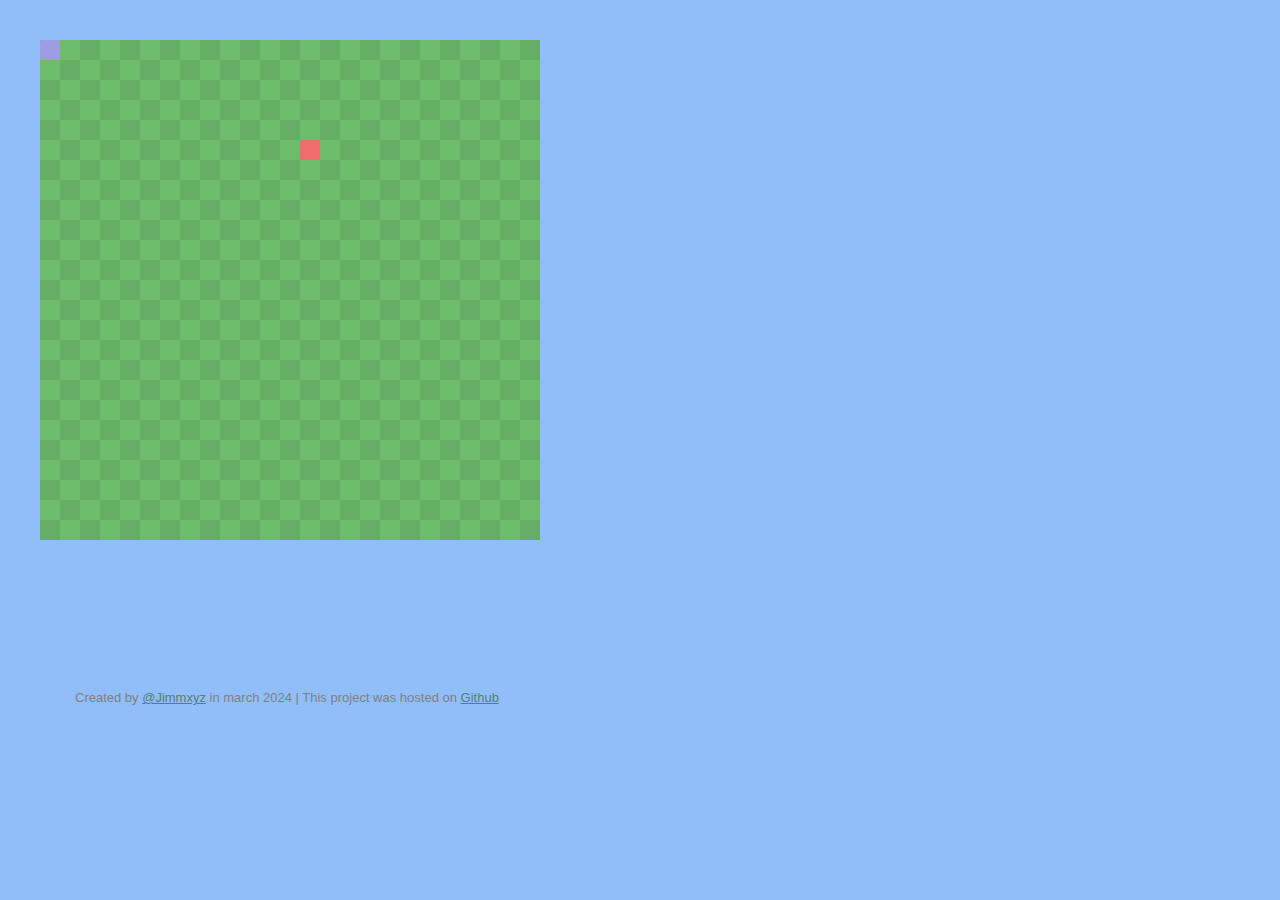
==== index.html @ b642618a "Update and rename main.html to index.html" ====
<!doctype html>
<html lang="en">
  <head>
    <script src="script.js" defer></script>
    <link href="grid.css" rel="stylesheet">
    <title>Snake Legacy</title>
  </head>

  <body>
    <div id="timeContainer"></div>
    <div id="AppleCount"></div>
    <div>
      <div id="container">
        <div id="backgroundContainer"></div>
        <div id="head" class="snakeBody"></div>
        <div id="Apple" class="apple"></div>
      </div>
    </div>
    <div>
      <p id="Credit">Created by <a href="https://github.com/Jimmxyz">@Jimmxyz</a> in march 2024 | This project was hosted on <a href="https://github.com/Jimmxyz">Github</a></p>
    </div>


  </body>
</html>
---- grid.css ----
body{
    margin:0px;
    background-color: rgb(145, 190, 249);
}
#container {
    margin-top: 40px;
    margin-left: 40px;
    width: 500px;
    height: 500px;
    background-color: rgb(108, 188, 108);
}
#head{
    background-color: rgb(115, 115, 185) !important;
}
.snakeBody{
    position: absolute;
    width: 20px;
    height: 20px;
    border-radius: 10%;
    background-color: rgb(157, 157, 225);
}
.apple{
    position: absolute;
    width: 20px;
    height: 20px;
    border-radius: 10%;
    background-color: rgb(241, 109, 109);
}
#Scored{
    margin: 0px;
    background-color: rgb(141, 177, 81);
    width: 500px;
    height: 50px;
}
.backgroundsSquare{
    position: absolute;
    width: 20px;
    height: 20px;
    background-color: rgb(102, 173, 102);
}
#Credit{
    position: absolute;
    margin-top: 150px;
    margin-left: 75px;
    color: gray;
    font-family: Helvetica ;
    font-size: small;
}
a:link{
    color: #528078;
}
a:visited{
    color: #528078;
}
.timeSpeedrunShow{
    position: absolute;
    text-align: left;
    margin-top: 500px;
    margin-left: 40px;
    font-family: "IBM Plex Sans", sans-serif;
    font-weight: 500;
    font-style: normal;
    font-size:normal;
    color: rgb(89, 120, 163)
}
.AppleCountShow{
    position: absolute;
    text-align: left;
    margin-top: 520px;
    margin-left: 40px;
    font-family: "IBM Plex Sans", sans-serif;
    font-weight: 500;
    font-style: normal;
    font-size:normal;
    color: rgb(89, 120, 163)
}
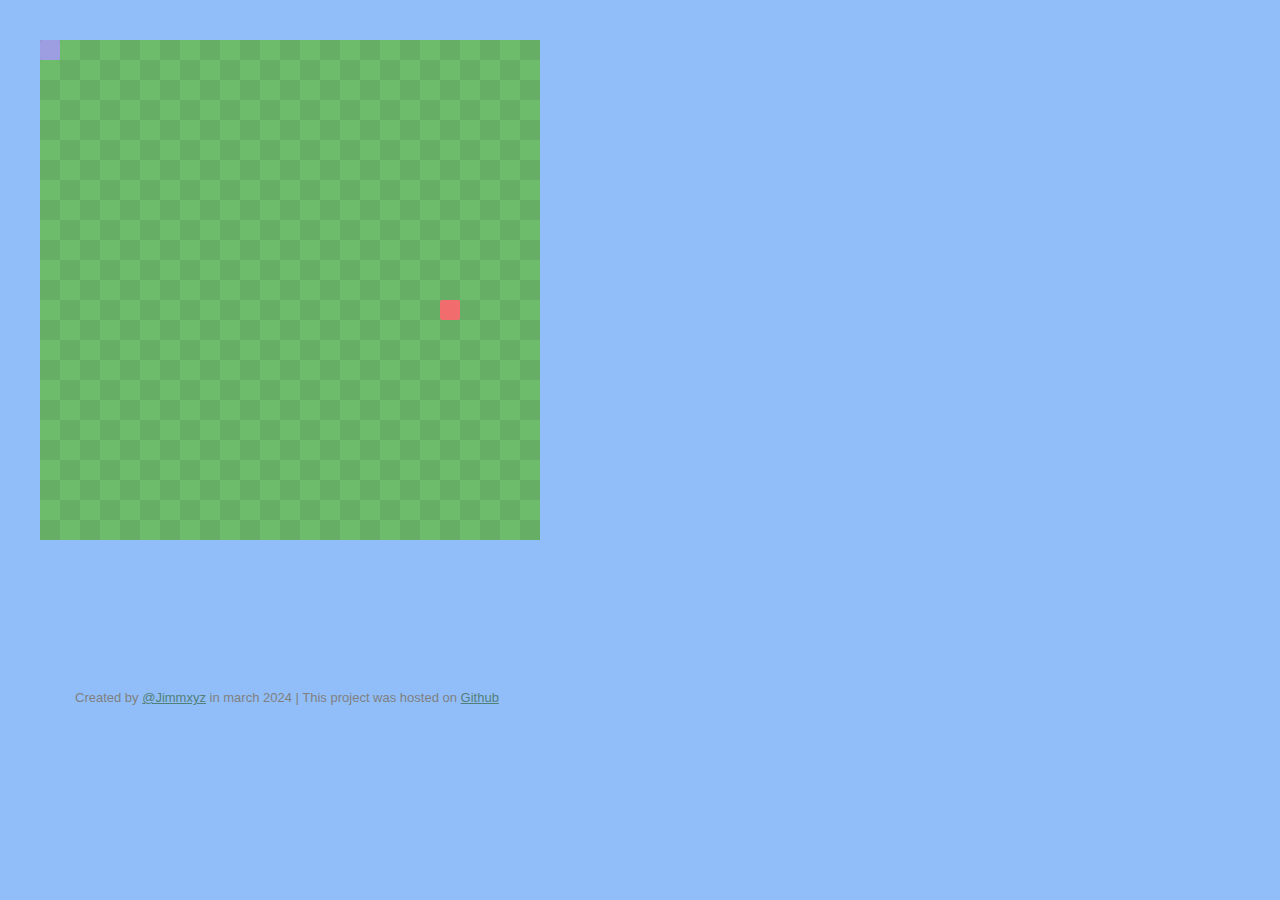
==== commit 2407de4d: "Update index.html" ====
--- a/index.html
+++ b/index.html
@@ -3,7 +3,7 @@
   <head>
     <script src="script.js" defer></script>
     <link href="grid.css" rel="stylesheet">
-    <title>Snake Legacy</title>
+    <title>Snake</title>
   </head>
 
   <body>
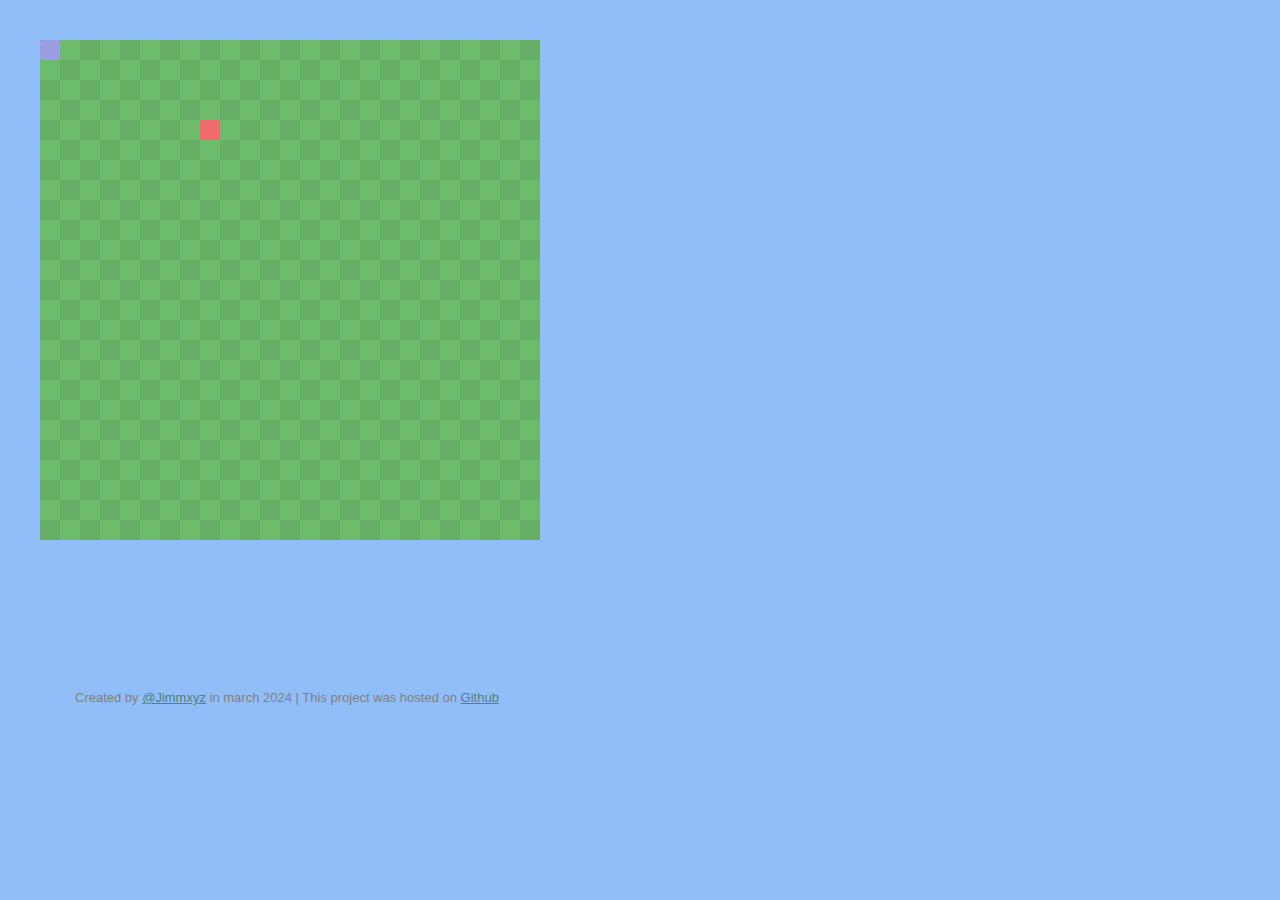
==== commit 201b262a: "Minor update" ====
--- a/index.html
+++ b/index.html
@@ -4,6 +4,8 @@
     <script src="script.js" defer></script>
     <link href="grid.css" rel="stylesheet">
     <title>Snake</title>
+    <meta charset="UTF-8"/>
+    <link rel="icon" type="image/png" href="FaviconSnake.png">
   </head>
 
   <body>
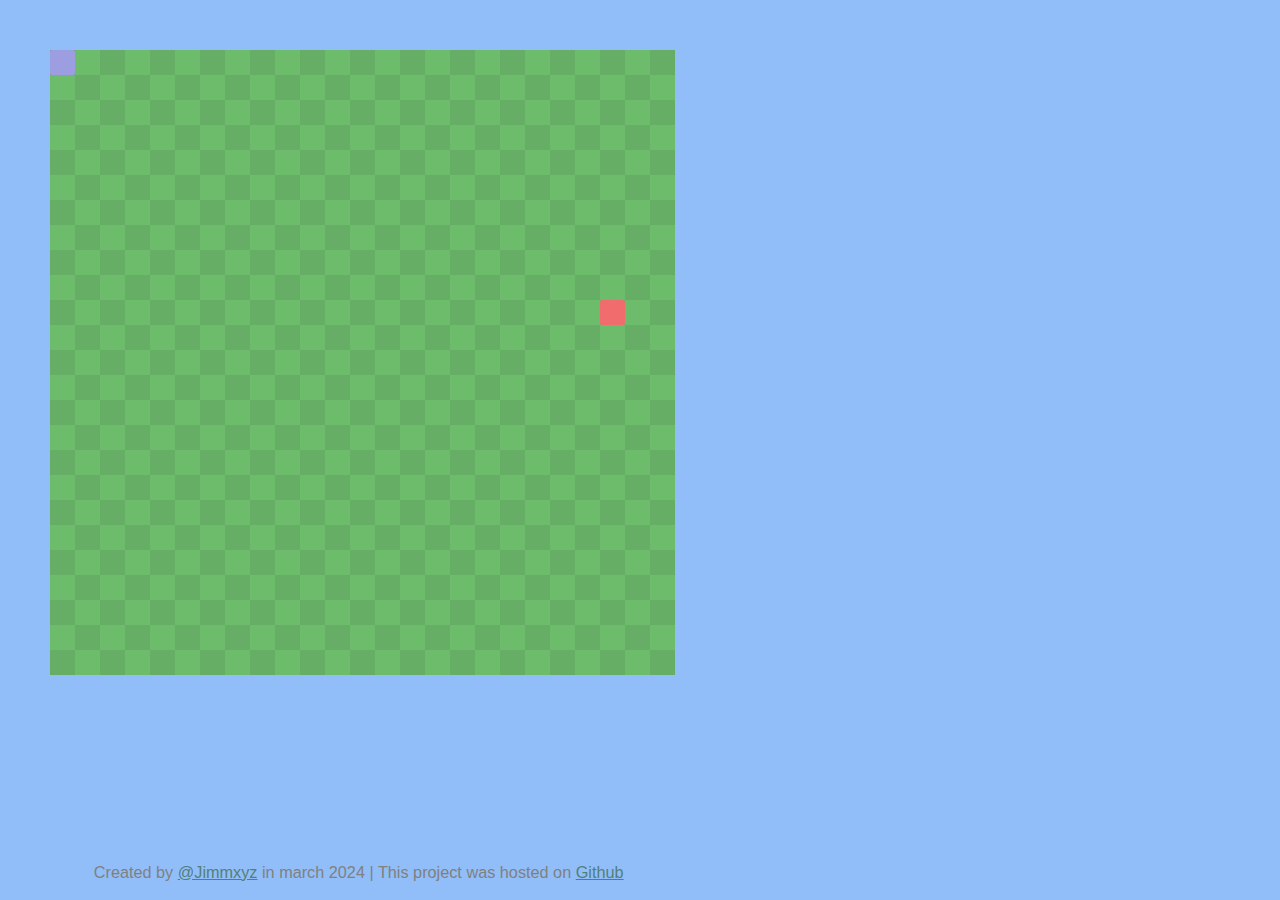
==== commit 2fd608cf: "Patch" ====
--- a/index.html
+++ b/index.html
@@ -6,6 +6,7 @@
     <title>Snake</title>
     <meta charset="UTF-8"/>
     <link rel="icon" type="image/png" href="FaviconSnake.png">
+    <meta name="viewport" content="width=device-width, initial-scale=0.5">
   </head>
 
   <body>
--- a/grid.css
+++ b/grid.css
@@ -73,4 +73,22 @@
     font-style: normal;
     font-size:normal;
     color: rgb(89, 120, 163)
+}
+@media only screen and (max-width: 300px) {
+    body {
+        zoom: 0.75;
+        -moz-transform: scale(0.25); /* Firefox */
+    }
+}
+@media only screen and (min-width: 301px) and (max-width: 400px) {
+    body {
+        zoom: 1;
+        -moz-transform: scale(1); /* Firefox */
+    }
+}
+@media only screen and (min-width: 401px) {
+    body {
+        zoom: 1.25;
+        -moz-transform: scale(1.25); /* Firefox */
+    }
 }